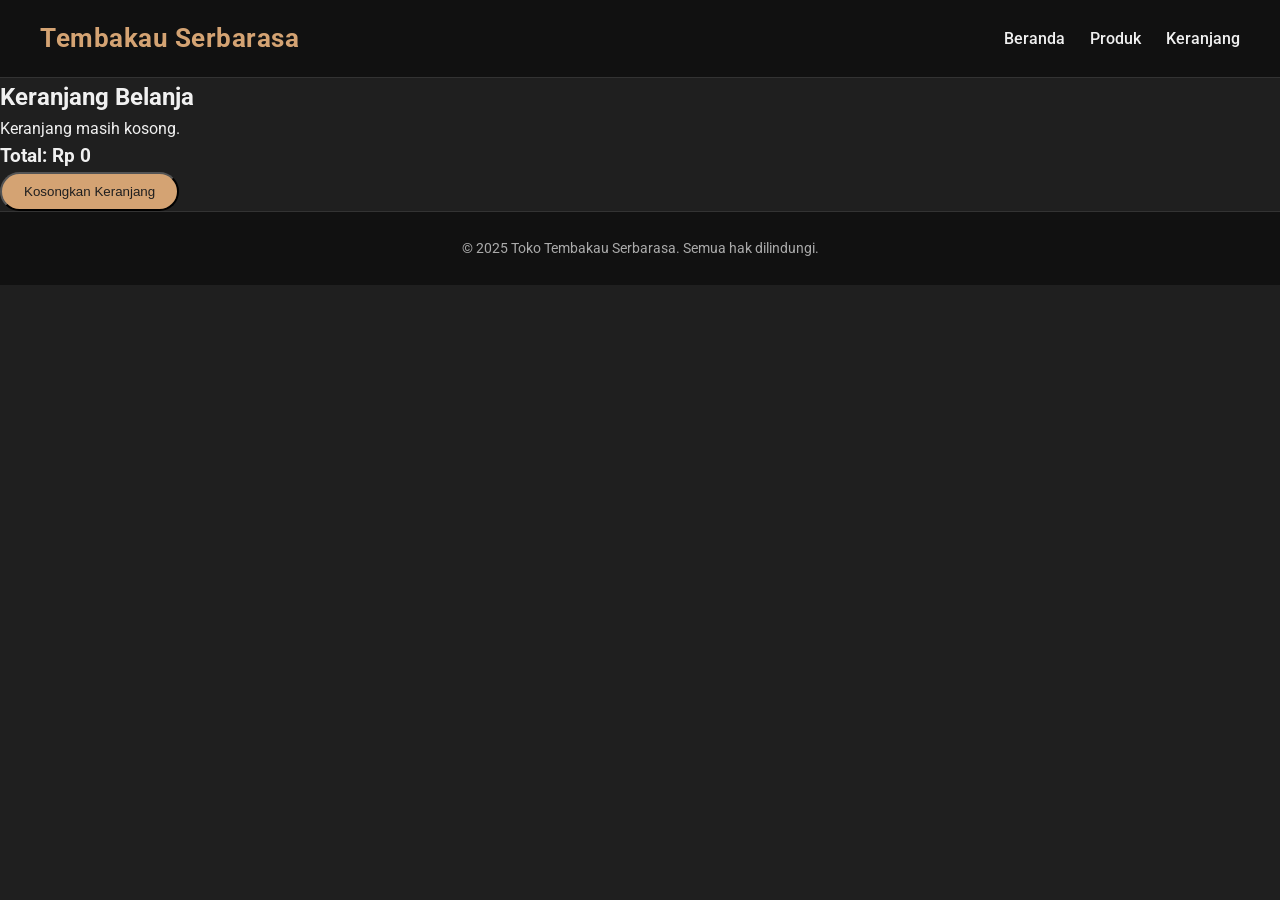
==== cart.html @ f3f29b8d "Add files via upload" ====
<!DOCTYPE html>
<html lang="id">
  <head>
    <meta charset="UTF-8" />
    <meta name="viewport" content="width=device-width, initial-scale=1.0" />
    <title>Keranjang Belanja - Tembakau Serbarasa</title>
    <link rel="stylesheet" href="style.css" />
  </head>
  <body>
    <header>
      <div class="logo">Tembakau Serbarasa</div>
      <nav>
        <ul>
          <li><a href="index.html">Beranda</a></li>
          <li><a href="produk.html">Produk</a></li>
          <li><a href="cart.html">Keranjang</a></li>
        </ul>
      </nav>
    </header>

    <section class="cart-section">
      <h2>Keranjang Belanja</h2>
      <div id="cart-items"></div>

      <div class="cart-summary">
        <h3>Total: <span id="total-price">Rp 0</span></h3>
        <a id="checkout-btn" class="btn-small" target="_blank"
          >Checkout via WhatsApp</a
        >
      </div>

      <button id="clear-cart" class="btn-small">Kosongkan Keranjang</button>
    </section>

    <footer>
      <p>© 2025 Toko Tembakau Serbarasa. Semua hak dilindungi.</p>
    </footer>

    <script src="cart.js"></script>
  </body>
</html>
---- style.css ----
@import url("https://fonts.googleapis.com/css2?family=Roboto:wght@400;500;700&display=swap");

* {
  margin: 0;
  padding: 0;
  box-sizing: border-box;
}

body {
  font-family: "Roboto", sans-serif;
  background-color: #1f1f1f;
  color: #f0f0f0;
  line-height: 1.6;
}

/* ======= HEADER ======= */
header {
  background-color: #111;
  padding: 18px 40px;
  display: flex;
  justify-content: space-between;
  align-items: center;
  flex-wrap: wrap;
  border-bottom: 1px solid #333;
}

.logo {
  font-size: 1.6rem;
  font-weight: 700;
  color: #d4a373;
  letter-spacing: 0.5px;
}

nav ul {
  list-style: none;
  display: flex;
  gap: 25px;
  flex-wrap: wrap;
}

nav a {
  color: #f0f0f0;
  text-decoration: none;
  transition: color 0.3s;
  font-weight: 500;
}

nav a:hover {
  color: #d4a373;
}

/* ======= HERO ======= */
.hero {
  background: linear-gradient(rgba(0, 0, 0, 0.4), rgba(0, 0, 0, 0.6)),
    url("https://images.unsplash.com/photo-1600359730787-98e8d1b7d9d6?auto=format&fit=crop&w=1400&q=80")
      center/cover no-repeat;
  height: 75vh;
  display: flex;
  flex-direction: column;
  justify-content: center;
  align-items: center;
  text-align: center;
  color: white;
  padding: 0 20px;
}

.hero h1 {
  font-size: 2.8rem;
  margin-bottom: 10px;
  text-shadow: 2px 2px 6px rgba(0, 0, 0, 0.7);
}

.hero p {
  font-size: 1.3rem;
  margin-bottom: 25px;
  color: #f8f8f8;
}

.btn-small {
  display: inline-block;
  background-color: #d4a373;
  color: #1f1f1f;
  padding: 10px 22px;
  text-decoration: none;
  border-radius: 25px;
  transition: all 0.3s ease;
  font-weight: 500;
}

.btn-small:hover {
  background-color: #c98a5f;
  transform: scale(1.05);
}

/* ======= PRODUK ======= */
.produk-section {
  padding: 60px 20px;
  text-align: center;
  background: #1f1f1f;
}

.produk-section h2 {
  font-size: 2.2rem;
  margin-bottom: 35px;
  color: #d4a373;
  letter-spacing: 1px;
}

.produk-container {
  display: grid;
  grid-template-columns: repeat(auto-fit, minmax(260px, 1fr));
  gap: 25px;
  justify-items: center;
}

.produk-card {
  background-color: #2c2c2c;
  border-radius: 12px;
  overflow: hidden;
  box-shadow: 0 4px 12px rgba(0, 0, 0, 0.5);
  transition: transform 0.3s, box-shadow 0.3s;
  width: 280px;
}

.produk-card:hover {
  transform: translateY(-6px);
  box-shadow: 0 6px 18px rgba(0, 0, 0, 0.6);
}

.produk-card img {
  width: 100%;
  height: 200px;
  object-fit: cover;
  transition: 0.3s;
}

.produk-card h3 {
  margin: 15px 0 8px;
  font-size: 1.2rem;
}

.produk-card p {
  color: #d4a373;
  margin-bottom: 12px;
}

/* ======= FOOTER ======= */
footer {
  background-color: #111;
  text-align: center;
  padding: 25px 20px;
  font-size: 0.9rem;
  color: #aaa;
  border-top: 1px solid #333;
}

footer .peringatan {
  display: block;
  margin-top: 10px;
  font-size: 0.8rem;
  color: #d4a373;
  line-height: 1.4;
}

/* ======= AGE GATE ======= */
.age-gate {
  position: fixed;
  top: 0;
  left: 0;
  width: 100%;
  height: 100%;
  background: rgba(15, 15, 15, 0.95);
  display: flex;
  align-items: center;
  justify-content: center;
  z-index: 999;
}

.age-modal {
  background: #2c2c2c;
  padding: 2rem;
  border-radius: 12px;
  text-align: center;
  max-width: 320px;
  box-shadow: 0 0 10px rgba(0, 0, 0, 0.7);
  color: #fff;
}

.age-modal h2 {
  margin-bottom: 10px;
  color: #d4a373;
}

.age-modal p {
  margin-bottom: 20px;
}

.btn-small.danger {
  background: #c0392b;
}

.btn-small.danger:hover {
  background: #a83225;
}

/* ======= RESPONSIVE ======= */
@media (max-width: 768px) {
  header {
    flex-direction: column;
    text-align: center;
    gap: 10px;
  }

  .hero h1 {
    font-size: 2.2rem;
  }

  .hero p {
    font-size: 1rem;
  }

  .produk-card {
    width: 100%;
    max-width: 320px;
  }
}
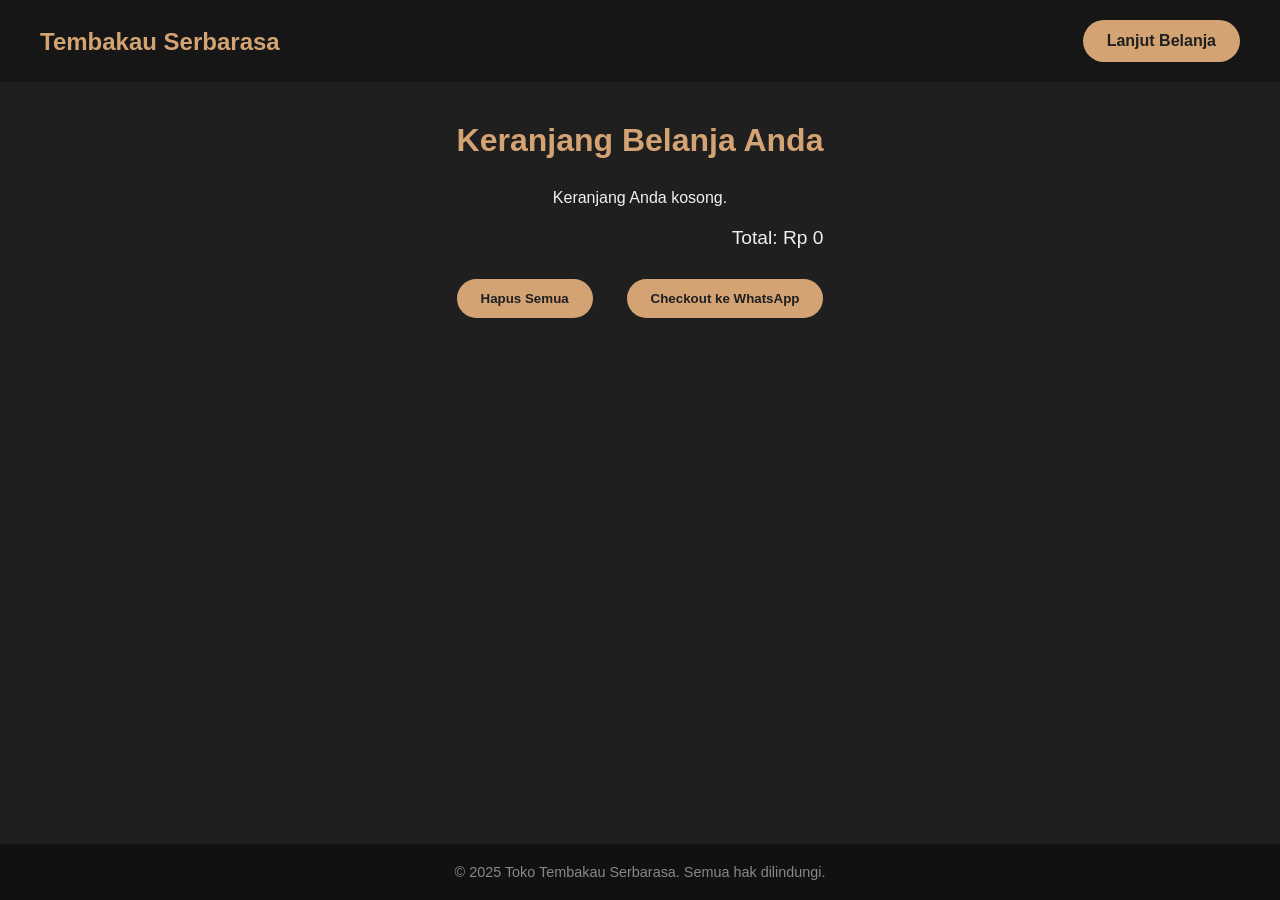
==== commit abfe2e74: "Update cart.html" ====
--- a/cart.html
+++ b/cart.html
@@ -3,39 +3,287 @@
   <head>
     <meta charset="UTF-8" />
     <meta name="viewport" content="width=device-width, initial-scale=1.0" />
-    <title>Keranjang Belanja - Tembakau Serbarasa</title>
+    <title>Keranjang - Tembakau Serbarasa</title>
     <link rel="stylesheet" href="style.css" />
+    <link
+      rel="stylesheet"
+      href="https://cdnjs.cloudflare.com/ajax/libs/font-awesome/6.4.0/css/all.min.css"
+    />
+    <link rel="icon" type="image/png" href="img/icon/bako.png" />
+    <style>
+      body {
+        background-color: #1f1f1f;
+        color: #f0f0f0;
+        font-family: "Poppins", sans-serif;
+        min-height: 100vh;
+        display: flex;
+        flex-direction: column;
+        margin: 0;
+      }
+
+      header {
+        background: rgba(17, 17, 17, 0.6);
+        backdrop-filter: blur(8px);
+        padding: 20px 40px;
+        display: flex;
+        justify-content: space-between;
+        align-items: center;
+      }
+
+      .logo a {
+        font-size: 1.5rem;
+        font-weight: bold;
+        color: #d4a373;
+        text-decoration: none;
+      }
+
+      main {
+        flex: 1;
+        padding: 40px 20px;
+        max-width: 800px;
+        margin: 0 auto;
+      }
+
+      h1 {
+        text-align: center;
+        color: #d4a373;
+        margin-bottom: 30px;
+      }
+
+      .cart-item {
+        background: #2c2c2c;
+        padding: 15px 20px;
+        border-radius: 10px;
+        margin-bottom: 15px;
+        display: flex;
+        justify-content: space-between;
+        align-items: center;
+        box-shadow: 0 3px 10px rgba(0, 0, 0, 0.3);
+        animation: fadeIn 0.3s ease-in-out;
+      }
+
+      @keyframes fadeIn {
+        from {
+          opacity: 0;
+          transform: translateY(10px);
+        }
+        to {
+          opacity: 1;
+          transform: translateY(0);
+        }
+      }
+
+      .cart-item h3 {
+        font-size: 1rem;
+        margin: 0;
+      }
+
+      .cart-item p {
+        color: #d4a373;
+        font-weight: bold;
+        margin: 5px 0 0;
+      }
+
+      .cart-actions {
+        display: flex;
+        justify-content: space-between;
+        align-items: center;
+        margin-top: 30px;
+        gap: 10px;
+        flex-wrap: wrap;
+      }
+
+      .btn {
+        background-color: #d4a373;
+        color: #1f1f1f;
+        padding: 12px 24px;
+        border-radius: 25px;
+        text-decoration: none;
+        font-weight: bold;
+        transition: background 0.3s;
+        border: none;
+        cursor: pointer;
+      }
+
+      .btn:hover {
+        background-color: #c98a5f;
+      }
+
+      .total {
+        text-align: right;
+        font-size: 1.2rem;
+        margin-top: 20px;
+        color: #f0f0f0;
+      }
+
+      footer {
+        background-color: #111;
+        text-align: center;
+        padding: 20px;
+        font-size: 0.9rem;
+        color: #888;
+      }
+
+      /* Toast */
+      .toast {
+        position: fixed;
+        bottom: 20px;
+        right: 20px;
+        background: rgba(212, 163, 115, 0.95);
+        color: #1f1f1f;
+        padding: 12px 18px;
+        border-radius: 10px;
+        font-weight: 600;
+        display: flex;
+        align-items: center;
+        gap: 8px;
+        box-shadow: 0 4px 15px rgba(0, 0, 0, 0.25);
+        z-index: 9999;
+        transition: all 0.3s ease;
+        backdrop-filter: blur(6px);
+      }
+
+      @media (max-width: 768px) {
+        .toast {
+          bottom: 15px;
+          left: 15px;
+          right: 15px;
+          justify-content: center;
+          text-align: center;
+          font-size: 0.9rem;
+        }
+      }
+    </style>
   </head>
+
   <body>
     <header>
-      <div class="logo">Tembakau Serbarasa</div>
-      <nav>
-        <ul>
-          <li><a href="index.html">Beranda</a></li>
-          <li><a href="produk.html">Produk</a></li>
-          <li><a href="cart.html">Keranjang</a></li>
-        </ul>
-      </nav>
+      <div class="logo">
+        <a href="index.html">Tembakau Serbarasa</a>
+      </div>
+      <a href="pages/produk.html" class="btn">Lanjut Belanja</a>
     </header>
 
-    <section class="cart-section">
-      <h2>Keranjang Belanja</h2>
+    <main>
+      <h1>Keranjang Belanja Anda</h1>
       <div id="cart-items"></div>
-
-      <div class="cart-summary">
-        <h3>Total: <span id="total-price">Rp 0</span></h3>
-        <a id="checkout-btn" class="btn-small" target="_blank"
-          >Checkout via WhatsApp</a
-        >
+      <div class="total" id="total-harga">Total: Rp 0</div>
+
+      <div class="cart-actions">
+        <button id="clearCart" class="btn">Hapus Semua</button>
+        <button id="checkoutBtn" class="btn">Checkout ke WhatsApp</button>
       </div>
-
-      <button id="clear-cart" class="btn-small">Kosongkan Keranjang</button>
-    </section>
+    </main>
 
     <footer>
       <p>© 2025 Toko Tembakau Serbarasa. Semua hak dilindungi.</p>
     </footer>
 
-    <script src="cart.js"></script>
+    <script>
+      let cart = JSON.parse(localStorage.getItem("cart")) || [];
+
+      const cartItemsContainer = document.getElementById("cart-items");
+      const totalHargaElement = document.getElementById("total-harga");
+      const clearCartBtn = document.getElementById("clearCart");
+      const checkoutBtn = document.getElementById("checkoutBtn");
+
+      // Render keranjang
+      function renderCart() {
+        cartItemsContainer.innerHTML = "";
+        let total = 0;
+
+        if (cart.length === 0) {
+          cartItemsContainer.innerHTML =
+            "<p style='text-align:center;'>Keranjang Anda kosong.</p>";
+        } else {
+          cart.forEach((item, index) => {
+            const itemElement = document.createElement("div");
+            itemElement.classList.add("cart-item");
+            itemElement.innerHTML = `
+              <div>
+                <h3>${item.name}</h3>
+                <p>${item.price}</p>
+              </div>
+              <button class="btn" onclick="removeItem(${index})">Hapus</button>
+            `;
+            cartItemsContainer.appendChild(itemElement);
+
+            const harga = parseInt(item.price.replace(/\D/g, ""));
+            total += harga;
+          });
+        }
+
+        totalHargaElement.textContent =
+          "Total: Rp " + total.toLocaleString("id-ID");
+      }
+
+      // Hapus item
+      function removeItem(index) {
+        const removed = cart.splice(index, 1)[0];
+        localStorage.setItem("cart", JSON.stringify(cart));
+        renderCart();
+        showToast(`${removed.name} dihapus dari keranjang 🗑️`);
+      }
+
+      // Toast message
+      function showToast(message, icon = "🛒") {
+        const oldToast = document.querySelector(".toast");
+        if (oldToast) oldToast.remove();
+
+        const toast = document.createElement("div");
+        toast.className = "toast";
+        toast.innerHTML = `<span>${icon}</span> ${message}`;
+        document.body.appendChild(toast);
+
+        toast.style.opacity = "0";
+        toast.style.transform = "translateY(20px)";
+        setTimeout(() => {
+          toast.style.opacity = "1";
+          toast.style.transform = "translateY(0)";
+        }, 100);
+
+        setTimeout(() => {
+          toast.style.opacity = "0";
+          toast.style.transform = "translateY(20px)";
+          setTimeout(() => toast.remove(), 300);
+        }, 3000);
+      }
+
+      // Hapus semua
+      clearCartBtn.addEventListener("click", () => {
+        if (cart.length === 0) {
+          showToast("Keranjang sudah kosong!", "⚠️");
+          return;
+        }
+        cart = [];
+        localStorage.removeItem("cart");
+        renderCart();
+        showToast("Semua produk dihapus dari keranjang!", "🗑️");
+      });
+
+      // Checkout WA
+      checkoutBtn.addEventListener("click", () => {
+        if (cart.length === 0) {
+          showToast("Keranjang masih kosong!", "⚠️");
+          return;
+        }
+
+        let message = "Halo, saya ingin memesan produk berikut:%0A%0A";
+        let total = 0;
+
+        cart.forEach((item) => {
+          message += `• ${item.name} - ${item.price}%0A`;
+          total += parseInt(item.price.replace(/\D/g, ""));
+        });
+
+        message += `%0ATotal: Rp ${total.toLocaleString(
+          "id-ID"
+        )}%0A%0AAlamat pengiriman: `;
+
+        window.open(`https://wa.me/6282299999202?text=${message}`, "_blank");
+      });
+
+      renderCart();
+    </script>
   </body>
 </html>
--- a/style.css
+++ b/style.css
@@ -1,4 +1,4 @@
-@import url("https://fonts.googleapis.com/css2?family=Roboto:wght@400;500;700&display=swap");
+@import url("https://fonts.googleapis.com/css2?family=Roboto&display=swap");
 
 * {
   margin: 0;
@@ -6,55 +6,79 @@
   box-sizing: border-box;
 }
 
+.logo a {
+  text-decoration: none;
+  color: #d4a373;
+  font-weight: bold;
+  font-size: 1.5rem;
+}
+
+.logo a:hover {
+  color: #e0b285;
+}
+
 body {
   font-family: "Roboto", sans-serif;
   background-color: #1f1f1f;
   color: #f0f0f0;
-  line-height: 1.6;
-}
-
-/* ======= HEADER ======= */
+  overflow-x: hidden;
+}
+
+/* ================= HEADER ================= */
+
 header {
   background-color: #111;
-  padding: 18px 40px;
+  padding: 20px 40px;
   display: flex;
   justify-content: space-between;
   align-items: center;
   flex-wrap: wrap;
-  border-bottom: 1px solid #333;
 }
 
 .logo {
   font-size: 1.6rem;
-  font-weight: 700;
-  color: #d4a373;
-  letter-spacing: 0.5px;
-}
-
+  font-weight: bold;
+  color: #d4a373;
+}
+
+/* NAVBAR */
 nav ul {
   list-style: none;
   display: flex;
-  gap: 25px;
-  flex-wrap: wrap;
+  gap: 20px;
 }
 
 nav a {
   color: #f0f0f0;
   text-decoration: none;
   transition: color 0.3s;
-  font-weight: 500;
 }
 
 nav a:hover {
   color: #d4a373;
 }
 
-/* ======= HERO ======= */
+/* HAMBURGER MENU */
+.menu-toggle {
+  display: none;
+  flex-direction: column;
+  cursor: pointer;
+  gap: 5px;
+}
+
+.menu-toggle span {
+  width: 25px;
+  height: 3px;
+  background: #f0f0f0;
+  border-radius: 2px;
+}
+
+/* ================= HERO SECTION ================= */
+
 .hero {
-  background: linear-gradient(rgba(0, 0, 0, 0.4), rgba(0, 0, 0, 0.6)),
-    url("https://images.unsplash.com/photo-1600359730787-98e8d1b7d9d6?auto=format&fit=crop&w=1400&q=80")
-      center/cover no-repeat;
-  height: 75vh;
+  background: url("https://images.unsplash.com/photo-1600359730787-98e8d1b7d9d6?auto=format&fit=crop&w=1400&q=80")
+    center/cover no-repeat;
+  height: 70vh;
   display: flex;
   flex-direction: column;
   justify-content: center;
@@ -67,160 +91,496 @@
 .hero h1 {
   font-size: 2.8rem;
   margin-bottom: 10px;
-  text-shadow: 2px 2px 6px rgba(0, 0, 0, 0.7);
 }
 
 .hero p {
-  font-size: 1.3rem;
-  margin-bottom: 25px;
-  color: #f8f8f8;
+  font-size: 1.2rem;
+  margin-bottom: 20px;
+}
+
+.btn,
+.btn-small {
+  background-color: #d4a373;
+  color: #1f1f1f;
+  text-decoration: none;
+  border-radius: 30px;
+  transition: background 0.3s;
+  cursor: pointer;
+}
+
+.btn {
+  padding: 12px 24px;
 }
 
 .btn-small {
   display: inline-block;
-  background-color: #d4a373;
-  color: #1f1f1f;
-  padding: 10px 22px;
-  text-decoration: none;
-  border-radius: 25px;
-  transition: all 0.3s ease;
-  font-weight: 500;
-}
-
+  padding: 8px 16px;
+  margin-bottom: 15px;
+  border-radius: 20px;
+}
+
+.btn:hover,
 .btn-small:hover {
   background-color: #c98a5f;
-  transform: scale(1.05);
-}
-
-/* ======= PRODUK ======= */
+}
+
+/* ================= PRODUK SECTION ================= */
+
 .produk-section {
-  padding: 60px 20px;
-  text-align: center;
-  background: #1f1f1f;
+  padding: 50px 20px;
+  text-align: center;
 }
 
 .produk-section h2 {
-  font-size: 2.2rem;
-  margin-bottom: 35px;
-  color: #d4a373;
-  letter-spacing: 1px;
+  font-size: 2rem;
+  margin-bottom: 30px;
+  color: #d4a373;
 }
 
 .produk-container {
   display: grid;
-  grid-template-columns: repeat(auto-fit, minmax(260px, 1fr));
-  gap: 25px;
+  grid-template-columns: repeat(auto-fit, minmax(250px, 1fr));
+  gap: 30px;
   justify-items: center;
 }
 
 .produk-card {
   background-color: #2c2c2c;
-  border-radius: 12px;
+  border-radius: 10px;
+  width: 100%;
+  max-width: 280px;
   overflow: hidden;
   box-shadow: 0 4px 12px rgba(0, 0, 0, 0.5);
-  transition: transform 0.3s, box-shadow 0.3s;
-  width: 280px;
+  transition: transform 0.3s;
 }
 
 .produk-card:hover {
-  transform: translateY(-6px);
-  box-shadow: 0 6px 18px rgba(0, 0, 0, 0.6);
+  transform: scale(1.05);
 }
 
 .produk-card img {
   width: 100%;
   height: 200px;
   object-fit: cover;
-  transition: 0.3s;
 }
 
 .produk-card h3 {
-  margin: 15px 0 8px;
-  font-size: 1.2rem;
+  margin: 15px 0 5px;
 }
 
 .produk-card p {
-  color: #d4a373;
-  margin-bottom: 12px;
-}
-
-/* ======= FOOTER ======= */
+  margin-bottom: 10px;
+  color: #d4a373;
+}
+
+/* ================= CART PAGE ================= */
+
+.cart-item {
+  background: #2c2c2c;
+  padding: 15px;
+  border-radius: 10px;
+  margin-bottom: 15px;
+  text-align: left;
+}
+
+.qty-input {
+  width: 60px;
+  padding: 5px;
+  border: none;
+  border-radius: 5px;
+  text-align: center;
+  margin: 5px;
+  background-color: #3a3a3a;
+  color: #fff;
+}
+
+.qty-input:focus {
+  outline: 2px solid #d4a373;
+}
+
+/* ================= FOOTER ================= */
+
 footer {
   background-color: #111;
   text-align: center;
-  padding: 25px 20px;
+  padding: 20px;
   font-size: 0.9rem;
-  color: #aaa;
-  border-top: 1px solid #333;
-}
-
-footer .peringatan {
-  display: block;
-  margin-top: 10px;
-  font-size: 0.8rem;
-  color: #d4a373;
-  line-height: 1.4;
-}
-
-/* ======= AGE GATE ======= */
-.age-gate {
-  position: fixed;
-  top: 0;
-  left: 0;
-  width: 100%;
-  height: 100%;
-  background: rgba(15, 15, 15, 0.95);
+  color: #888;
+}
+
+/* ================= RESPONSIVE DESIGN ================= */
+
+/* Tablet */
+@media (max-width: 1024px) {
+  header {
+    padding: 15px 20px;
+  }
+
+  .hero h1 {
+    font-size: 2.2rem;
+  }
+
+  .hero p {
+    font-size: 1rem;
+  }
+}
+
+/* Mobile */
+@media (max-width: 768px) {
+  .menu-toggle {
+    display: flex;
+  }
+
+  nav ul {
+    display: none;
+    flex-direction: column;
+    background: #111;
+    width: 100%;
+    text-align: center;
+    padding: 15px 0;
+  }
+
+  nav ul.active {
+    display: flex;
+  }
+
+  .hero {
+    height: 60vh;
+    padding: 30px 10px;
+  }
+
+  .hero h1 {
+    font-size: 2rem;
+  }
+
+  .hero p {
+    font-size: 0.9rem;
+  }
+
+  .produk-section {
+    padding: 30px 10px;
+  }
+
+  .produk-card {
+    max-width: 100%;
+  }
+}
+
+/* Extra small */
+@media (max-width: 480px) {
+  .hero h1 {
+    font-size: 1.6rem;
+  }
+
+  .hero p {
+    font-size: 0.85rem;
+  }
+
+  .btn,
+  .btn-small {
+    padding: 8px 16px;
+    font-size: 0.9rem;
+  }
+}
+
+/* === Search Bar === */
+.search-bar {
+  display: flex;
+  align-items: center;
+  background-color: #2c2c2c;
+  border-radius: 15px;
+  padding: 5px 10px;
+  margin-left: 20px;
+}
+
+.search-bar input {
+  background: transparent;
+  border: none;
+  outline: none;
+  color: #f0f0f0;
+  padding: 8px 12px;
+  width: 160px;
+  font-size: 0.9rem;
+}
+
+.search-bar button {
+  background: none;
+  border: none;
+  color: #d4a373;
+  cursor: pointer;
+  font-size: 1rem;
+  transition: color 0.3s ease;
+}
+
+.search-bar button:hover {
+  color: #c98a5f;
+}
+
+/* Responsive */
+@media (max-width: 768px) {
+  .search-bar {
+    margin-top: 10px;
+    width: 100%;
+    justify-content: center;
+  }
+
+  header {
+    flex-direction: column;
+    align-items: flex-start;
+  }
+
+  nav ul {
+    flex-wrap: wrap;
+  }
+}
+
+/* === Tentang Kami Page === */
+.tentang-hero {
+  background: url("https://images.unsplash.com/photo-1605648916319-d6e9c1d9d3b4?auto=format&fit=crop&w=1400&q=80")
+    center/cover no-repeat;
+  height: 60vh;
+  position: relative;
   display: flex;
   align-items: center;
   justify-content: center;
-  z-index: 999;
-}
-
-.age-modal {
+  color: #fff;
+  text-align: center;
+}
+
+.tentang-hero .overlay {
+  background: rgba(0, 0, 0, 0.6);
+  padding: 40px;
+  border-radius: 10px;
+  max-width: 800px;
+}
+
+.tentang-content {
+  padding: 60px 20px;
+  max-width: 900px;
+  margin: auto;
+}
+
+.tentang-content h2 {
+  color: #d4a373;
+  margin-top: 40px;
+  margin-bottom: 10px;
+}
+
+.tentang-content p {
+  line-height: 1.6;
+  margin-bottom: 15px;
+  color: #ddd;
+}
+
+.values {
+  list-style: none;
+  margin-left: 0;
+  padding: 0;
+}
+
+.values li {
   background: #2c2c2c;
-  padding: 2rem;
-  border-radius: 12px;
-  text-align: center;
-  max-width: 320px;
-  box-shadow: 0 0 10px rgba(0, 0, 0, 0.7);
-  color: #fff;
-}
-
-.age-modal h2 {
+  padding: 15px;
+  border-radius: 10px;
   margin-bottom: 10px;
-  color: #d4a373;
-}
-
-.age-modal p {
+  box-shadow: 0 3px 6px rgba(0, 0, 0, 0.4);
+}
+
+.map-container {
+  margin-top: 20px;
+  border-radius: 10px;
+  overflow: hidden;
+  box-shadow: 0 3px 10px rgba(0, 0, 0, 0.5);
+}
+
+/* Responsive */
+@media (max-width: 768px) {
+  .tentang-hero {
+    height: 50vh;
+    padding: 20px;
+  }
+
+  .tentang-hero .overlay {
+    padding: 20px;
+  }
+
+  .tentang-content {
+    padding: 40px 15px;
+  }
+}
+.map-container a {
+  display: block;
+  border-radius: 10px;
+  overflow: hidden;
+  box-shadow: 0 3px 10px rgba(0, 0, 0, 0.5);
+  transition: transform 0.3s ease;
+}
+
+.map-container a:hover {
+  transform: scale(1.02);
+}
+
+/* === Galeri Foto === */
+.galeri {
+  padding: 60px 20px;
+  text-align: center;
+  background-color: #1f1f1f;
+}
+
+.galeri h2 {
+  color: #d4a373;
+  margin-bottom: 30px;
+}
+
+.galeri-grid {
+  display: grid;
+  grid-template-columns: repeat(auto-fit, minmax(250px, 1fr));
+  gap: 20px;
+}
+
+.galeri-grid img {
+  width: 100%;
+  border-radius: 10px;
+  object-fit: cover;
+  height: 220px;
+  transition: transform 0.3s ease, box-shadow 0.3s ease;
+  box-shadow: 0 3px 10px rgba(0, 0, 0, 0.5);
+}
+
+.galeri-grid img:hover {
+  transform: scale(1.05);
+  box-shadow: 0 5px 20px rgba(0, 0, 0, 0.7);
+}
+
+/* === Rating Section === */
+.rating-section {
+  margin-top: 40px;
+  text-align: center;
+}
+
+.rating-section h3 {
+  color: #d4a373;
+  margin-bottom: 10px;
+}
+
+.stars {
+  color: #ffd700;
+  font-size: 1.5rem;
+  margin-bottom: 8px;
+}
+
+/* === Responsive === */
+@media (max-width: 768px) {
+  .galeri-grid {
+    grid-template-columns: repeat(auto-fit, minmax(150px, 1fr));
+  }
+
+  .galeri-grid img {
+    height: 160px;
+  }
+}
+
+/* ===== Kontak Page ===== */
+.kontak-hero {
+  position: relative;
+  height: 60vh;
+  background-image: url("img/bg-tembakau2.jpg"); /* ganti sesuai gambar kamu */
+  background-size: cover;
+  background-position: center;
+  color: white;
+  display: flex;
+  align-items: center;
+  justify-content: center;
+  text-align: center;
+}
+
+.kontak-hero .overlay {
+  background: rgba(0, 0, 0, 0.5);
+  padding: 50px;
+  border-radius: 15px;
+}
+
+.kontak-section {
+  display: flex;
+  justify-content: center;
+  align-items: center;
+  padding: 80px 20px;
+  background-color: #f5f5f5;
+}
+
+.kontak-card {
+  background: white;
+  text-align: center;
+  padding: 40px;
+  border-radius: 20px;
+  box-shadow: 0 8px 25px rgba(0, 0, 0, 0.1);
+  max-width: 500px;
+  transition: transform 0.3s ease, box-shadow 0.3s ease;
+}
+
+.kontak-card:hover {
+  transform: translateY(-8px);
+  box-shadow: 0 10px 30px rgba(0, 0, 0, 0.15);
+}
+
+.kontak-card i {
+  font-size: 60px;
+  color: #25d366;
+  margin-bottom: 15px;
+}
+
+.kontak-card h2 {
+  margin-bottom: 10px;
+  color: #333;
+}
+
+.kontak-card p {
+  color: #555;
+  font-size: 1rem;
   margin-bottom: 20px;
 }
 
-.btn-small.danger {
-  background: #c0392b;
-}
-
-.btn-small.danger:hover {
-  background: #a83225;
-}
-
-/* ======= RESPONSIVE ======= */
+.btn-wa {
+  display: inline-block;
+  background-color: #25d366;
+  color: white;
+  padding: 12px 25px;
+  border-radius: 10px;
+  text-decoration: none;
+  font-weight: bold;
+  transition: background 0.3s;
+}
+
+.btn-wa:hover {
+  background-color: #1da851;
+}
+
+.nomor-wa {
+  margin-top: 15px;
+  color: #444;
+  font-weight: 600;
+}
+
+/* Responsif */
 @media (max-width: 768px) {
-  header {
-    flex-direction: column;
-    text-align: center;
-    gap: 10px;
-  }
-
-  .hero h1 {
-    font-size: 2.2rem;
-  }
-
-  .hero p {
-    font-size: 1rem;
-  }
-
-  .produk-card {
-    width: 100%;
-    max-width: 320px;
-  }
-}
+  .kontak-card {
+    width: 90%;
+    padding: 30px;
+  }
+  .kontak-hero h1 {
+    font-size: 1.8rem;
+  }
+}
+/* ===== Efek Animasi ===== */
+.fade-in {
+  opacity: 0;
+  transform: translateY(30px);
+  transition: all 0.8s ease-out;
+}
+
+.fade-in.show {
+  opacity: 1;
+  transform: translateY(0);
+}
+
+/* ===== End of Kontak Page ===== */
